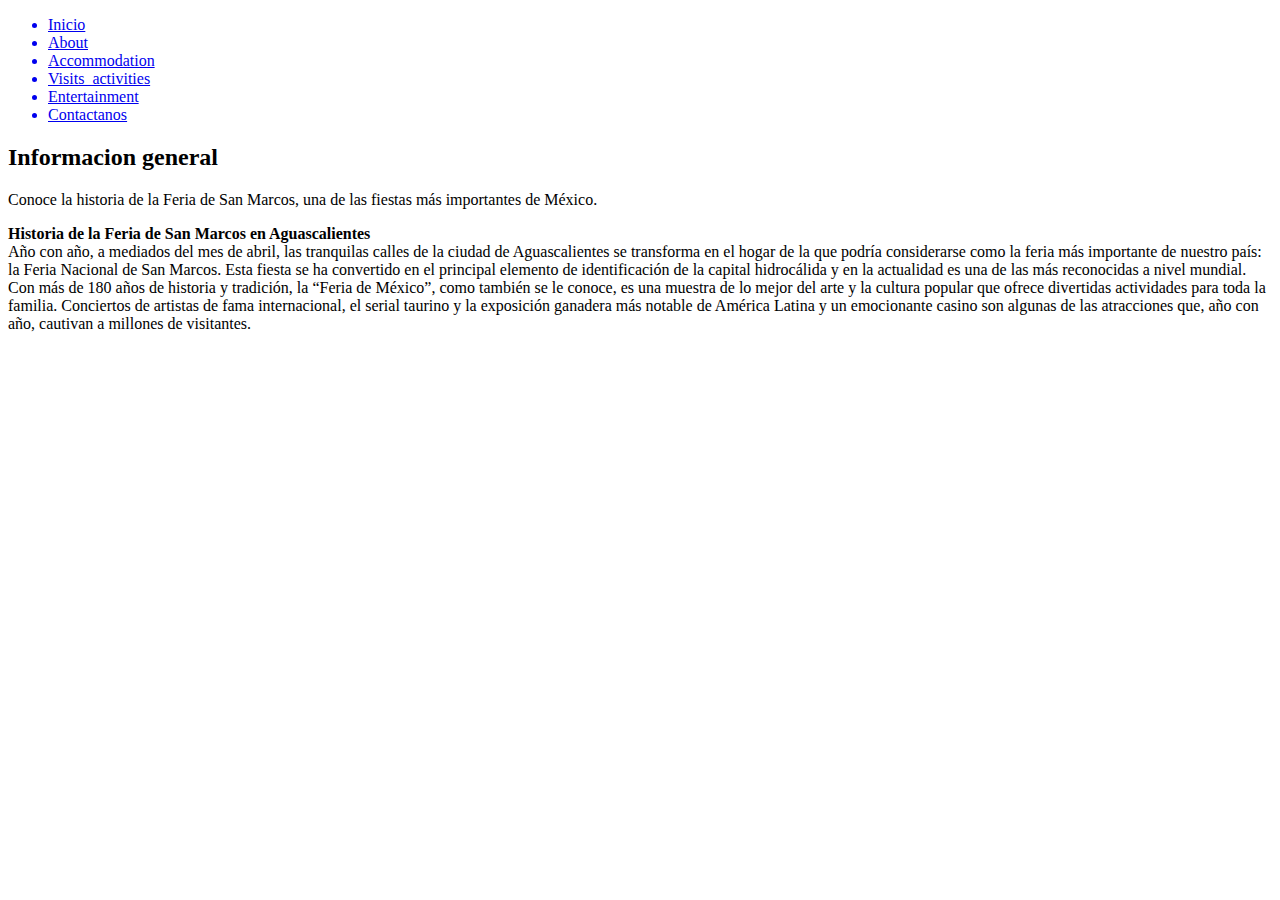
==== HTML/about.html @ 6fafd7f5 "Modulo HTML" ====
<!DOCTYPE html>
<html>
    <head>

    </head>
    <body>
        <nav>
            <ul>
                <a href="http://127.0.0.1:5500/HTML/index.html"><li>Inicio</li></a>
                <a href="http://127.0.0.1:5500/HTML/about.html"><li>About</li></a>
                <a href="http://127.0.0.1:5500/HTML/Accommodation.html"><li>Accommodation</li></a>
                <a href="http://127.0.0.1:5500/HTML/Visits_activities.html"><li>Visits_activities</li></a>
                <a href="http://127.0.0.1:5500/HTML/entertainment.html"><li>Entertainment</li></a>
                <a href="http://127.0.0.1:5500/HTML/form.html"><li>Contactanos</li></a>
            </ul>
        </nav>
        <h2>Informacion general</h2>
        <main>
            <p>Conoce la historia de la Feria de San Marcos, una de las fiestas más importantes de México.  </p>
            <p><strong> Historia de la Feria de San Marcos en Aguascalientes</strong><br>Año con año, a mediados del mes de abril, las tranquilas calles de la ciudad de Aguascalientes se transforma en el hogar de la que podría considerarse como la feria más importante de nuestro país: la Feria Nacional de San Marcos. Esta fiesta se ha convertido en el principal elemento de identificación de la capital hidrocálida y en la actualidad es una de las más reconocidas a nivel mundial. Con más de 180 años de historia y tradición, la “Feria de México”, como también se le conoce, es una muestra de lo mejor del arte y la cultura popular que ofrece divertidas actividades para toda la familia. Conciertos de artistas de fama internacional, el serial taurino y la exposición ganadera más notable de América Latina y un emocionante casino son algunas de las atracciones que, año con año, cautivan a millones de visitantes.</p>
        </main>
    </body>
</html>
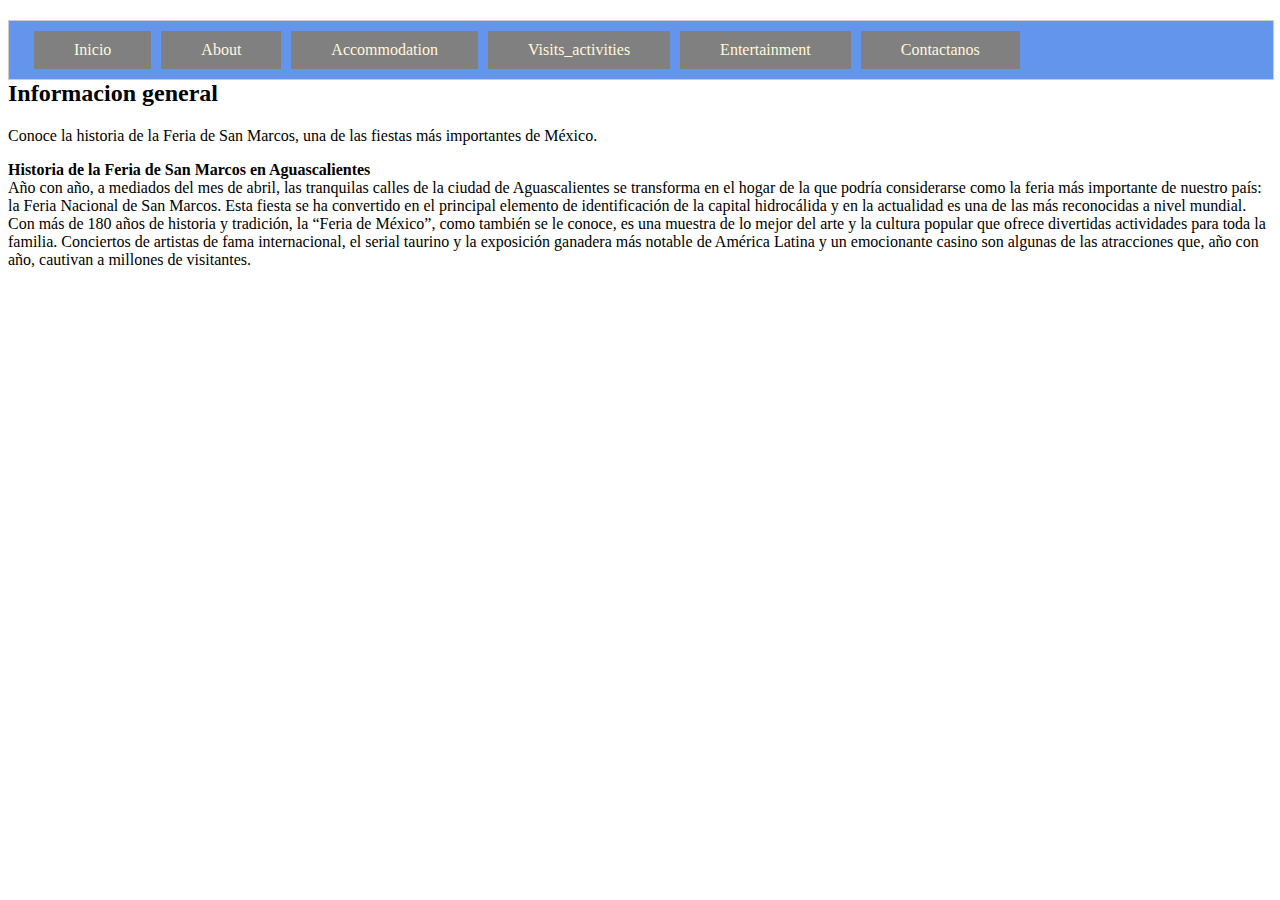
==== commit adfa9f0d: "agregar simulacion de henry challenge" ====
--- a/HTML/about.html
+++ b/HTML/about.html
@@ -1,7 +1,7 @@
 <!DOCTYPE html>
 <html>
     <head>
-
+        <link rel="stylesheet" href="\CSS\index.css">
     </head>
     <body>
         <nav>
